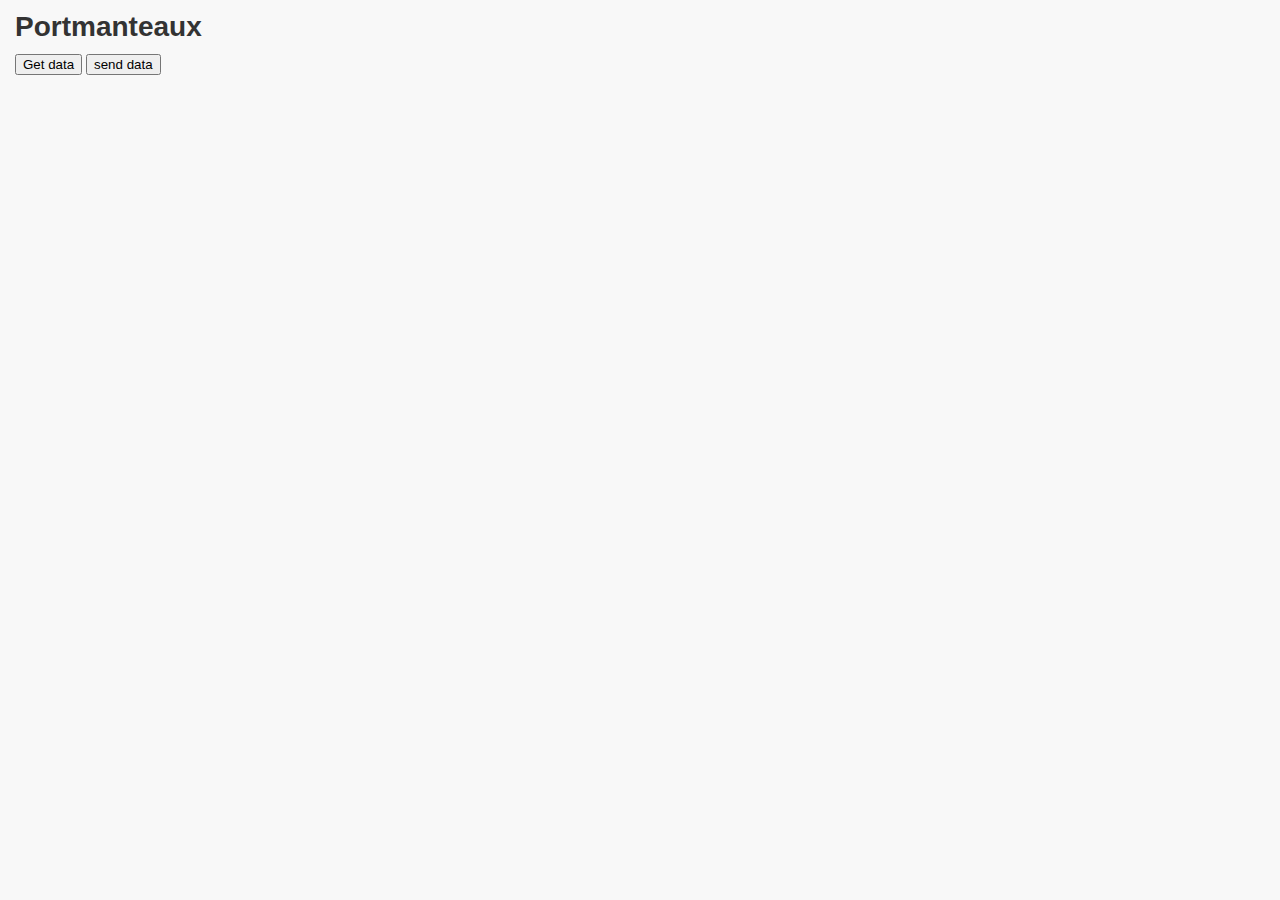
==== web/index.html @ bd3f5151 "基本结构" ====
<!DOCTYPE html>

<html>

<head>
  <meta charset="utf-8">
  <title>Myconference</title>
  <link rel="stylesheet" href="index.css">
</head>

<body>
  <h1>Portmanteaux</h1>

  <button id="getData">Get data</button>
  <button id="postData">send data</button>

  <ul id="wordList">
  </ul>
  <div id="response"></div>
  <script type="application/dart" src="index.dart"></script>
  <script src="packages/browser/dart.js"></script>
</body>

</html>
---- web/index.css ----
body {
  background-color: #F8F8F8;
  font-family: 'Open Sans', sans-serif;
  font-size: 14px;
  font-weight: normal;
  line-height: 1.2em;
  margin: 15px;
}

h1, p {
  color: #333;
}

#sample_container_id {
  width: 100%;
  height: 400px;
  position: relative;
  border: 1px solid #ccc;
  background-color: #fff;
}

#sample_text_id {
  font-size: 24pt;
  text-align: center;
  margin-top: 140px;
  -webkit-user-select: none;
  user-select: none;
}
#sample_studentid_id {
  font-size: 24pt;
  text-align: center;
  margin-top: 140px;
  -webkit-user-select: none;
  user-select: none;
}
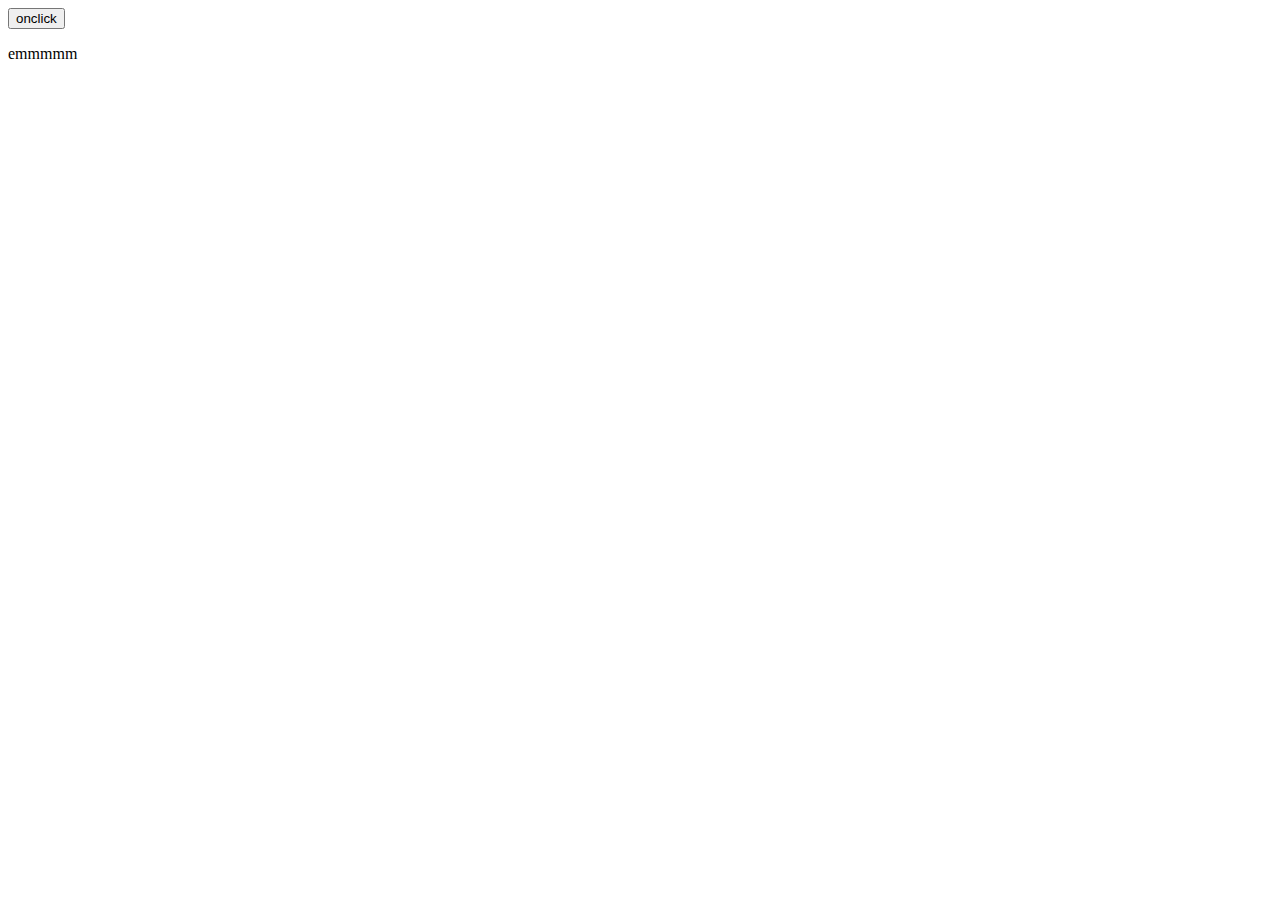
==== commit fb2721e7: "数据库" ====
--- a/web/index.html
+++ b/web/index.html
@@ -1,24 +1,13 @@
 <!DOCTYPE html>
-
-<html>
-
+<html lang="en">
 <head>
-  <meta charset="utf-8">
-  <title>Myconference</title>
-  <link rel="stylesheet" href="index.css">
+    <meta charset="UTF-8">
+    <title>Title</title>
+    <script type="application/dart" src="main.dart"></script>
+    <script type="application/dart" src="../bin/serverClient.dart"></script>
 </head>
-
 <body>
-  <h1>Portmanteaux</h1>
-
-  <button id="getData">Get data</button>
-  <button id="postData">send data</button>
-
-  <ul id="wordList">
-  </ul>
-  <div id="response"></div>
-  <script type="application/dart" src="index.dart"></script>
-  <script src="packages/browser/dart.js"></script>
+    <button id="btn1">onclick</button>
+    <p id="hulalala">emmmmm</p>
 </body>
-
 </html>